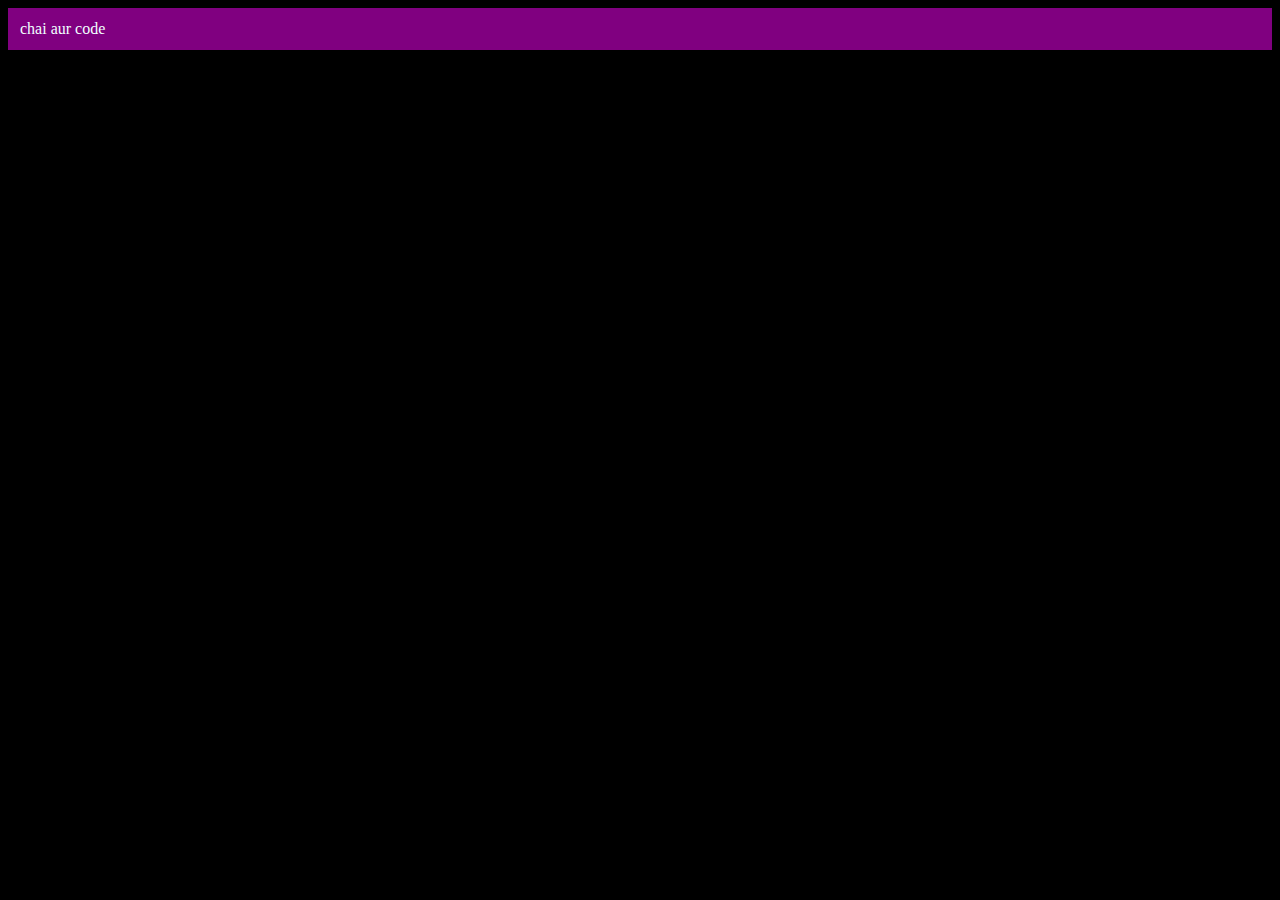
==== DOM_04/three.html @ 0dae82a2 "dom in js" ====
<!DOCTYPE html>
<html lang="en">
<head>
    <meta charset="UTF-8">
    <meta name="viewport" content="width=device-width, initial-scale=1.0">
    <title>Chaiaurcode||dom</title>
</head>
<body style="background-color: black;color: azure;">
    
</body>
<script>
    const div=document.createElement('div')
    console.log(div);
    div.className="main"
    div.id=Math.round(Math.random()*10+1)
    div.setAttribute("title",'generative title')
    div.style.backgroundColor='purple'
    div.style.padding='12px'
    const addText=document.createTextNode('chai aur code')
    div.appendChild(addText)
 document.body.appendChild(div)

</script>
</html>
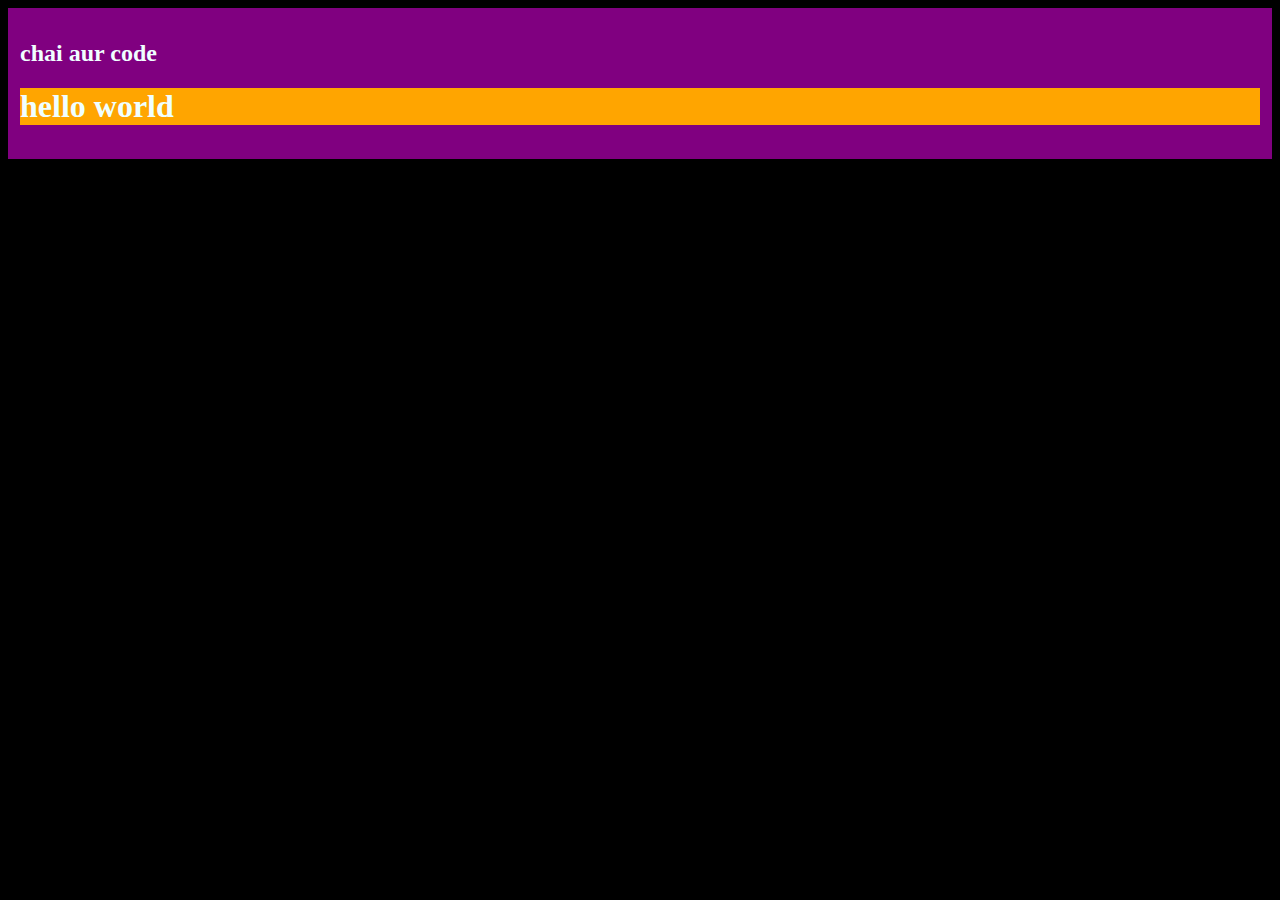
==== commit d3a3e1a7: "revision of dom added h1 tag" ====
--- a/DOM_04/three.html
+++ b/DOM_04/three.html
@@ -10,6 +10,7 @@
 </body>
 <script>
     const div=document.createElement('div')
+    const h2=document.createElement('h2')
     console.log(div);
     div.className="main"
     div.id=Math.round(Math.random()*10+1)
@@ -17,8 +18,17 @@
     div.style.backgroundColor='purple'
     div.style.padding='12px'
     const addText=document.createTextNode('chai aur code')
-    div.appendChild(addText)
+    h2.appendChild(addText)
+    div.appendChild(h2)
  document.body.appendChild(div)
+ const h1=document.createElement('h1')
+ h1.id=Math.round(Math.random()*10+1)
+ h1.style.backgroundColor='orange'
+ const addtext2=document.createTextNode('hello world')
+h1.appendChild(addtext2)
+div.appendChild(h1)
+document.body.appendChild(div)
+
 
 </script>
 </html>